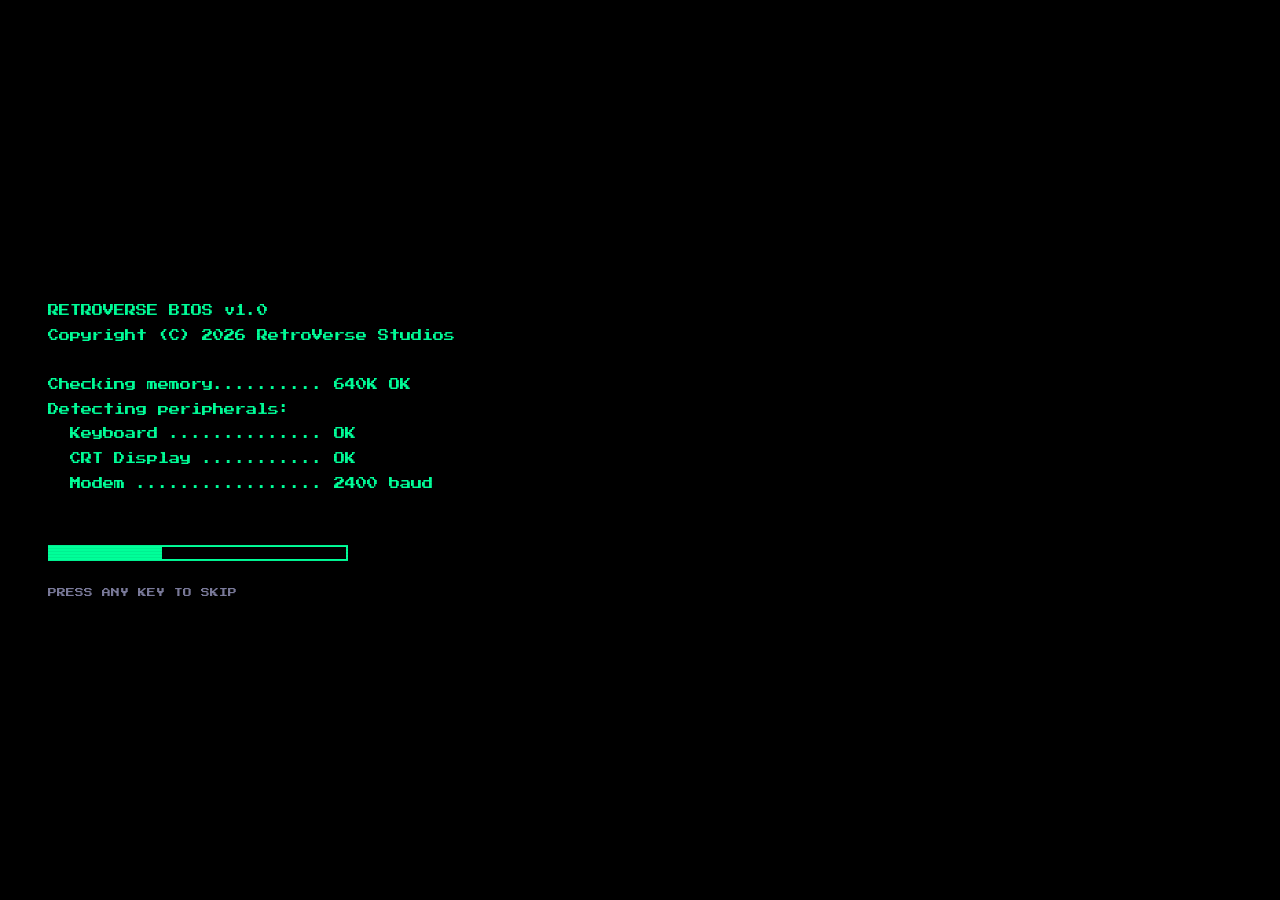
==== index.html @ 0a9d82b0 "Update game/tool links to product subdomains, add Virtual Lanes - Karaoke Stage, Visual Cataloguer, " ====
<!DOCTYPE html>
<html lang="en" data-mode="boot">
<head>
    <meta charset="UTF-8">
    <meta name="viewport" content="width=device-width, initial-scale=1.0">
    <title>RetroVerse Studios | Where Classic Pixels Meet Next-Gen Choices</title>
    <meta name="description" content="Independent game studio from Perth, Australia. Fusing retro-pixel aesthetics with cutting-edge decision mechanics.">
    <link rel="canonical" href="https://retroverse.studio/">
    <meta property="og:type" content="website">
    <meta property="og:url" content="https://retroverse.studio/">
    <meta property="og:title" content="RetroVerse Studios | Where Classic Pixels Meet Next-Gen Choices">
    <meta property="og:description" content="Independent game studio from Perth, Australia. Fusing retro-pixel aesthetics with cutting-edge decision mechanics.">
    <meta property="og:image" content="https://retroverse.studio/assets/images/retroversestudioslogo.png">
    <meta name="twitter:card" content="summary">
    <meta name="twitter:title" content="RetroVerse Studios | Where Classic Pixels Meet Next-Gen Choices">
    <meta name="twitter:description" content="Independent game studio from Perth, Australia. Fusing retro-pixel aesthetics with cutting-edge decision mechanics.">
    <link rel="icon" href="assets/images/retroversestudioslogo.png" type="image/png">
    <link href="https://fonts.googleapis.com/css2?family=Press+Start+2P&display=swap" rel="stylesheet">
    <!-- Base styles + mode-specific styles loaded by JS -->
    <link rel="stylesheet" href="assets/css/base.css">
    <link rel="stylesheet" id="mode-stylesheet">
    <noscript>
        <style>
            /* Without JS the page stays in boot mode — reveal the plain content instead */
            #boot-screen, .scanlines { display: none !important; }
            [data-mode="boot"] #site-header,
            [data-mode="boot"] main,
            [data-mode="boot"] #site-footer { display: block !important; }
            [data-mode="boot"] .section { padding: 48px 0; border-bottom: 2px solid var(--border); }
            [data-mode="boot"] #site-header { padding: 24px 0; border-bottom: 2px solid var(--accent); }
            [data-mode="boot"] .site-logo img { height: 40px; width: auto; vertical-align: middle; margin-right: 12px; }
            [data-mode="boot"] .nav-list li { display: inline-block; margin-right: 16px; }
            [data-mode="boot"] .nav-toggle { display: none; }
            [data-mode="boot"] .card, [data-mode="boot"] .newsletter-box { border: 2px solid var(--border); padding: 24px; margin: 24px 0; background: var(--surface); }
            [data-mode="boot"] .card-img, [data-mode="boot"] .about-img { display: none; }
            [data-mode="boot"] .tag { display: inline-block; border: 1px solid var(--muted); padding: 2px 8px; margin: 4px 4px 0 0; font-size: 0.6rem; color: var(--muted); }
            [data-mode="boot"] #site-footer { padding: 32px 0; color: var(--muted); }
        </style>
    </noscript>
</head>
<body>
    <!-- Scanlines overlay (all modes) -->
    <div class="scanlines" aria-hidden="true"></div>

    <!-- Boot screen (shown before mode loads) -->
    <div id="boot-screen" aria-live="polite">
        <pre id="boot-text"></pre>
        <div id="boot-progress"><div id="boot-fill"></div></div>
        <p id="boot-skip">PRESS ANY KEY TO SKIP</p>
    </div>

    <!-- Terminal/BBS output containers (exist alongside main, toggled by CSS) -->
    <div id="term-output" aria-live="polite"></div>
    <div id="bbs-output" aria-live="polite"></div>
    <div id="forum-output" aria-live="polite"></div>

    <!-- Canvas layers for terminal effects (hidden in other modes) -->
    <canvas id="matrix-canvas" aria-hidden="true"></canvas>
    <div id="hacker-feed" aria-hidden="true"><pre id="hacker-log"></pre></div>
    <div id="stats-panel" aria-hidden="true"><pre id="stats-log"></pre></div>

    <!-- Doom-style HUD (terminal mode) -->
    <div id="doom-hud" role="status" aria-label="Status bar">
        <div class="hud-cell"><span class="hud-label">GAMES</span><span class="hud-val" id="hud-games">4</span></div>
        <div class="hud-cell hud-wide"><span class="hud-label">EXPLORED</span><div class="hud-bar"><div class="hud-fill" id="hud-explored"></div></div></div>
        <div class="hud-cell hud-face"><pre id="hud-face-art"></pre></div>
        <div class="hud-cell hud-wide"><span class="hud-label">POWER</span><div class="hud-bar"><div class="hud-fill hud-fill--b" id="hud-power"></div></div></div>
        <div class="hud-cell"><span class="hud-label">XP</span><span class="hud-val" id="hud-xp">000</span></div>
    </div>

    <!-- ═══ SITE CONTENT (same HTML, styled differently per mode) ═══ -->

    <!-- Site header / nav -->
    <header id="site-header">
        <div class="wrap">
            <a href="#" class="site-logo">
                <img src="assets/images/retroversestudioslogo.png" alt="RetroVerse Studios">
                <span class="site-title">RetroVerse Studios</span>
            </a>
            <nav>
                <button class="nav-toggle" aria-label="Menu">&#9776;</button>
                <ul class="nav-list">
                    <li><a href="#games" data-section="games">Games</a></li>
                    <li><a href="#tools" data-section="tools">Tools</a></li>
                    <li><a href="#about" data-section="about">About</a></li>
                    <!-- Newsletter disabled until a mailing-list service is wired up
                    <li><a href="#newsletter" data-section="newsletter">Newsletter</a></li>
                    -->

                </ul>
            </nav>
        </div>
    </header>

    <!-- Main content -->
    <main>
        <!-- Hero -->
        <section id="hero" class="section" data-section="hero">
            <div class="wrap">
                <p class="hero-sub">Independent Game Studio &bull; Perth, Australia</p>
                <h1 class="glitch" data-text="RetroVerse Studios">RetroVerse Studios</h1>
                <p class="hero-tagline">Where Classic Pixels Meet Next-Gen Choices</p>
                <div class="hero-stats">
                    <div class="stat"><span class="stat-val">4</span><span class="stat-lbl">Games</span></div>
                    <div class="stat"><span class="stat-val">3</span><span class="stat-lbl">Platforms</span></div>
                    <div class="stat"><span class="stat-val">&infin;</span><span class="stat-lbl">Realities</span></div>
                </div>
                <a href="#games" class="cta" data-section="games">Discover Our Games</a>
            </div>
        </section>

        <!-- Games -->
        <section id="games" class="section" data-section="games">
            <div class="wrap">
                <div class="section-head">
                    <h2>Our Games</h2>
                    <p>Pixel-perfect, decision-driven games blending nostalgic aesthetics with modern mechanics.</p>
                </div>

                <div class="shelf">
                    <article class="card card--featured" data-game="swipeverse">
                        <div class="card-img" style="background-image:url('assets/images/games/game1.png')"></div>
                        <div class="card-body">
                            <span class="badge badge--green">Flagship Title</span>
                            <h3>SwipeVerse</h3>
                            <p>Shape the fate of entire realities with every swipe. A card-based survival strategy game powered by AI-generated narratives. Navigate cyberpunk dystopias, mystical kingdoms, and galactic empires &mdash; or create your own.</p>
                            <ul class="features">
                                <li>Swipe-based decisions</li>
                                <li>AI-generated storylines</li>
                                <li>Create your own realities</li>
                                <li>Works offline (PWA)</li>
                            </ul>
                            <div class="tags">
                                <span class="tag">Web</span>
                                <span class="tag">Android</span>
                                <span class="tag">Windows</span>
                                <span class="tag">macOS</span>
                            </div>
                            <a href="https://swipeverse.app" class="cta" target="_blank" rel="noopener">Play Now</a>
                        </div>
                    </article>

                    <div class="deco" data-deco="plant"></div>

                    <article class="card" data-game="stellas-evolution">
                        <div class="card-img" style="background-image:url('assets/images/games/game2.png')"></div>
                        <div class="card-body">
                            <span class="badge badge--green">Game 1 Out Now</span>
                            <h3>Stella's Evolution</h3>
                            <p>A four-game puzzle-platformer series for real Atari 2600 hardware. Inspired by Thomas Was Alone, guide geometric AI beings through increasingly complex realities &mdash; from a bare 4K cartridge to an ARM coprocessor. Chase the beam.</p>
                            <div class="tags">
                                <span class="tag">Atari 2600</span>
                                <span class="tag">Emulator</span>
                            </div>
                            <a href="https://stellasevolution.retroverse.studio" class="cta" target="_blank" rel="noopener">Get Game 1</a>
                        </div>
                    </article>

                    <div class="deco" data-deco="joystick"></div>

                    <article class="card" data-game="glomph-maze">
                        <div class="card-img card-img--glomph"></div>
                        <div class="card-body">
                            <span class="badge badge--red">Terminal Classic</span>
                            <h3>Glomph Maze</h3>
                            <p>A text-based Pac-Man clone for the terminal. Navigate mazes, collect dots, and avoid ghosts in pure curses-rendered glory. Revived from a 1998 classic with community-contributed maze layouts and cross-platform support.</p>
                            <ul class="features features--inline">
                                <li>Ghost AI</li>
                                <li>Custom mazes</li>
                                <li>Terminal-native</li>
                            </ul>
                            <div class="tags">
                                <span class="tag">Linux</span>
                                <span class="tag">macOS</span>
                                <span class="tag">Windows</span>
                            </div>
                            <a href="https://github.com/retroverse-studios/glomph-maze" class="cta cta--secondary" target="_blank" rel="noopener">View on GitHub</a>
                        </div>
                    </article>

                    <div class="deco" data-deco="trophy"></div>

                    <article class="card" data-game="incident-zero">
                        <div class="card-img card-img--incident"></div>
                        <div class="card-body">
                            <span class="badge badge--yellow">Tabletop + Digital</span>
                            <h3>Incident Zero</h3>
                            <p>A cooperative cybersecurity strategy game. One player attacks, the rest defend. Navigate real-world threat scenarios powered by the MITRE ATT&amp;CK framework &mdash; as a printable tabletop game or online with AI-generated attack chains.</p>
                            <ul class="features features--inline">
                                <li>2&ndash;7 players</li>
                                <li>AI threat scenarios</li>
                                <li>6 modules</li>
                                <li>171 cards</li>
                            </ul>
                            <div class="tags">
                                <span class="tag">Multiplayer</span>
                                <span class="tag">Tabletop</span>
                                <span class="tag">Web</span>
                            </div>
                            <a href="https://incidentzero.retroverse.studio" class="cta" target="_blank" rel="noopener">Visit Site</a>
                        </div>
                    </article>

                    <div class="deco" data-deco="heart"></div>

                    <div class="shelf-title">
                        <h2>Our Games</h2>
                        <p>Pixel-perfect, decision-driven</p>
                    </div>
                </div>
            </div>
        </section>

        <!-- Tools -->
        <section id="tools" class="section" data-section="tools">
            <div class="wrap">
                <div class="section-head">
                    <h2>Tools &amp; Apps</h2>
                    <p>Creative tools built with the same retro-meets-modern philosophy.</p>
                </div>
                <div class="card-grid">
                    <article class="card" data-tool="karaoke-stage">
                        <div class="card-body">
                            <h3>Karaoke Stage</h3>
                            <p>A themed karaoke player supporting CDG+MP3 and LRC formats. Organise songs by occasion, create custom categories, and bulk-import entire collections. Runs in your browser &mdash; no server required.</p>
                            <div class="tags">
                                <span class="tag">Electron</span>
                                <span class="tag">React</span>
                                <span class="tag">TypeScript</span>
                            </div>
                            <a href="https://karaokestage.retroverse.studio" class="cta" target="_blank" rel="noopener">Launch App</a>
                        </div>
                    </article>
                    <article class="card" data-tool="visual-cataloguer">
                        <div class="card-body">
                            <h3>Visual Cataloguer</h3>
                            <p>Batch-catalogue physical collections using QR-code dividers and AI-powered identification. Photograph your retro games, books, or vinyl &mdash; get a searchable inventory database in minutes.</p>
                            <div class="tags">
                                <span class="tag">Python</span>
                                <span class="tag">Docker</span>
                                <span class="tag">AI</span>
                            </div>
                            <a href="https://visualcataloguer.retroverse.studio" class="cta" target="_blank" rel="noopener">Visit Site</a>
                        </div>
                    </article>
                    <article class="card" data-tool="virtual-lanes">
                        <div class="card-body">
                            <h3>Virtual Lanes</h3>
                            <p>A phone-first bowling companion. Bowl your real frames against simulated rivals, journal every shot, and track the stats that matter &mdash; all local, all offline, no accounts.</p>
                            <div class="tags">
                                <span class="tag">PWA</span>
                                <span class="tag">Offline</span>
                                <span class="tag">Mobile</span>
                            </div>
                            <a href="https://virtuallanes.retroverse.studio" class="cta" target="_blank" rel="noopener">Visit Site</a>
                        </div>
                    </article>
                </div>
            </div>
        </section>

        <!-- About -->
        <section id="about" class="section" data-section="about">
            <div class="wrap">
                <div class="about-layout">
                    <div class="card-img about-img" style="background-image:url('assets/images/about/about-bg.png')"></div>
                    <div class="about-text">
                        <h2>About the Studio</h2>
                        <p>RetroVerse Studios is an independent game studio based in Perth, Australia. We fuse retro-pixel aesthetics with cutting-edge decision algorithms &mdash; reigniting the charm of classic games while innovating with AI-driven mechanics.</p>
                        <p>Our games appeal to retro enthusiasts and strategy gamers alike. Every title we build explores the tension between nostalgia and possibility &mdash; what happens when you give 8-bit worlds modern intelligence?</p>
                        <div class="values">
                            <div class="value">
                                <h4>Retro</h4>
                                <p>Pixel art, CRT aesthetics, and hardware-era design constraints as creative fuel.</p>
                            </div>
                            <div class="value">
                                <h4>Verse</h4>
                                <p>Multiple realities, branching narratives, and player-created worlds.</p>
                            </div>
                        </div>
                    </div>
                </div>
            </div>
        </section>

        <!-- Newsletter: disabled until a mailing-list service is wired up.
             To re-enable: uncomment this section and the nav link above, set
             NEWSLETTER_ENABLED = true in assets/js/app.js, and point the form
             at a real endpoint (e.g. Buttondown/Formspree/Worker+Resend).
        <section id="newsletter" class="section" data-section="newsletter">
            <div class="wrap">
                <div class="newsletter-box">
                    <h2>Stay Updated</h2>
                    <p>Dev updates, pixel art reveals, and early-access opportunities. No spam &mdash; just signal.</p>
                    <form class="newsletter-form" id="newsletter-form">
                        <input type="email" name="email" placeholder="your@email.com" required>
                        <button type="submit">Subscribe</button>
                    </form>
                </div>
            </div>
        </section>
        -->
    </main>

    <!-- Footer -->
    <footer id="site-footer">
        <div class="wrap">
            <img src="assets/images/retroversestudioslogo.png" alt="RetroVerse Studios" class="footer-logo" height="36">
            <ul class="footer-nav">
                <li><a href="#games">Games</a></li>
                <li><a href="#tools">Tools</a></li>
                <li><a href="#about">About</a></li>
                <li><a href="https://github.com/retroverse-studios" target="_blank" rel="noopener">GitHub</a></li>
            </ul>
            <p class="copyright">&copy; 2026 RetroVerse Studios. All rights reserved. Perth, Australia.</p>
        </div>
    </footer>

    <!-- Terminal input (only visible in terminal mode) -->
    <div id="term-input-bar">
        <span class="term-prompt">visitor@retroverse:~$</span>
        <input type="text" id="term-input" autocomplete="off" spellcheck="false" aria-label="Terminal input">
    </div>

    <!-- BBS input (only visible in BBS mode) -->
    <div id="bbs-input-bar">
        <span class="bbs-prompt">Selection: </span>
        <input type="text" id="bbs-input" autocomplete="off" spellcheck="false" aria-label="BBS menu input">
    </div>

    <!-- Side-scroll controls (retro mode) -->
    <div id="scroll-controls">
        <button id="scroll-left" class="scroll-arrow" aria-label="Previous section">&#9664;</button>
        <div id="scroll-dots"></div>
        <button id="scroll-auto" class="scroll-auto-btn" aria-label="Auto scroll">AUTO</button>
        <button id="scroll-right" class="scroll-arrow" aria-label="Next section">&#9654;</button>
    </div>

    <!-- Level indicator (retro mode) -->
    <div id="level-bar">
        <span id="level-label">WORLD 1-1</span>
        <span id="level-name">START</span>
    </div>

    <!-- Mode switcher + reboot -->
    <div id="mode-switcher" role="navigation" aria-label="Display mode">
        <button class="mode-btn" data-mode="terminal" title="Terminal">&gt;_</button>
        <button class="mode-btn" data-mode="bbs" title="BBS">BBS</button>
        <button class="mode-btn" data-mode="retro" title="8-Bit">8bit</button>
        <button class="mode-btn" data-mode="forum" title="Forum">FRM</button>
        <button class="mode-btn mode-btn--reboot" id="reboot-btn" title="Reboot (randomise mode)">&#9211;</button>
    </div>

    <script src="assets/js/app.js"></script>
</body>
</html>
---- assets/css/base.css ----
/* ═══════════════════════════════════════
   BASE — Shared across all modes
   Variables, resets, scanlines, boot, mode switcher
   ═══════════════════════════════════════ */

:root {
    --bg: #0c0c14;
    --surface: #12121e;
    --elevated: #1a1a2e;
    --border: #2a2a44;
    --text: #e0e0e8;
    --muted: #7a7a9a;
    --accent: #00ff99;
    --primary: #8a2be2;
    --secondary: #3498db;
    --danger: #ff3333;
    --warn: #ffc107;
    --font: 'Press Start 2P', monospace;
}

*, *::before, *::after { box-sizing: border-box; margin: 0; padding: 0; }

html { scroll-behavior: smooth; }

body {
    font-family: var(--font);
    font-size: 12px;
    line-height: 1.8;
    background: var(--bg);
    color: var(--text);
    overflow-x: hidden;
}

a { color: var(--accent); text-decoration: none; }
a:hover { color: #33ffbb; }

h1, h2, h3, h4 {
    font-family: var(--font);
    text-transform: uppercase;
    line-height: 1.5;
}

ul { list-style: none; }
img { max-width: 100%; height: auto; }

.wrap {
    max-width: 1080px;
    margin: 0 auto;
    padding: 0 24px;
}

/* ═══════════════════════════════════════
   SCANLINES (always on)
   ═══════════════════════════════════════ */

.scanlines {
    position: fixed;
    inset: 0;
    background: repeating-linear-gradient(
        0deg,
        rgba(0,0,0,0.06) 0px,
        rgba(0,0,0,0.06) 1px,
        transparent 1px,
        transparent 3px
    );
    pointer-events: none;
    z-index: 10000;
}

/* ═══════════════════════════════════════
   BOOT SCREEN
   ═══════════════════════════════════════ */

#boot-screen {
    position: fixed;
    inset: 0;
    z-index: 9999;
    background: #000;
    display: flex;
    flex-direction: column;
    justify-content: center;
    padding: 48px;
    transition: opacity 0.5s;
}

#boot-screen.done {
    opacity: 0;
    pointer-events: none;
}

#boot-text {
    font-family: var(--font);
    font-size: 0.7rem;
    color: var(--accent);
    line-height: 2.2;
    white-space: pre-wrap;
    max-width: 700px;
}

#boot-progress {
    margin-top: 24px;
    width: 300px;
    height: 16px;
    border: 2px solid var(--accent);
    background: transparent;
}

#boot-fill {
    height: 100%;
    width: 0%;
    background: var(--accent);
    transition: width 0.15s;
}

#boot-skip {
    margin-top: 24px;
    font-family: var(--font);
    font-size: 0.55rem;
    color: var(--muted);
    animation: blink 1.2s step-end infinite;
}

/* ═══════════════════════════════════════
   MODE SWITCHER (floating pill)
   ═══════════════════════════════════════ */

#mode-switcher {
    position: fixed;
    bottom: 16px;
    right: 16px;
    z-index: 9998;
    display: flex;
    gap: 4px;
    background: rgba(12,12,20,0.9);
    border: 2px solid var(--border);
    padding: 4px;
    opacity: 0;
    transition: opacity 0.5s;
}

#mode-switcher.visible {
    opacity: 1;
}

.mode-btn {
    font-family: var(--font);
    font-size: 0.5rem;
    padding: 6px 10px;
    background: transparent;
    color: var(--muted);
    border: 2px solid transparent;
    cursor: pointer;
    transition: all 0.2s;
}

.mode-btn:hover {
    color: var(--accent);
    border-color: var(--accent);
}

.mode-btn.active {
    color: var(--bg);
    background: var(--accent);
    border-color: var(--accent);
}

.mode-btn--reboot {
    color: var(--danger) !important;
    border-left: 2px solid var(--border);
    margin-left: 2px;
    padding-left: 12px !important;
}

.mode-btn--reboot:hover {
    color: #fff !important;
    background: var(--danger);
    border-color: var(--danger);
}

/* ═══════════════════════════════════════
   GLITCH EFFECT (shared)
   ═══════════════════════════════════════ */

.glitch { position: relative; }

.glitch:hover::before,
.glitch:hover::after {
    content: attr(data-text);
    position: absolute;
    top: 0; left: 0; right: 0;
    overflow: hidden;
}

.glitch:hover::before {
    color: var(--primary);
    animation: g1 0.3s linear infinite;
    clip-path: inset(0 0 65% 0);
}

.glitch:hover::after {
    color: var(--secondary);
    animation: g2 0.3s linear infinite;
    clip-path: inset(65% 0 0 0);
}

@keyframes g1 {
    0%{transform:translateX(0)}20%{transform:translateX(-3px)}40%{transform:translateX(3px)}
    60%{transform:translateX(-1px)}80%{transform:translateX(2px)}100%{transform:translateX(0)}
}
@keyframes g2 {
    0%{transform:translateX(0)}20%{transform:translateX(3px)}40%{transform:translateX(-2px)}
    60%{transform:translateX(1px)}80%{transform:translateX(-3px)}100%{transform:translateX(0)}
}

/* ═══════════════════════════════════════
   PLACEHOLDER ANIMATIONS (shared)
   ═══════════════════════════════════════ */

.card-img--glomph {
    background: var(--bg) !important;
    position: relative;
}

.card-img--glomph::after {
    content: 'O . . . · · · <';
    font-family: var(--font);
    font-size: 1rem;
    letter-spacing: 4px;
    color: var(--accent);
    text-shadow: 0 0 20px rgba(0,255,153,0.4);
    animation: pulse 3s linear infinite;
    position: absolute;
    inset: 0;
    display: flex;
    align-items: center;
    justify-content: center;
}

.card-img--incident {
    background: var(--bg) !important;
    position: relative;
}

.card-img--incident::after {
    content: '> BREACH DETECTED_';
    font-family: var(--font);
    font-size: 0.7rem;
    color: var(--danger);
    text-shadow: 0 0 20px rgba(255,51,51,0.6);
    animation: blink 1.2s step-end infinite;
    position: absolute;
    inset: 0;
    display: flex;
    align-items: center;
    justify-content: center;
}

@keyframes pulse { 0%,100%{opacity:.7} 50%{opacity:1} }
@keyframes blink { 0%,100%{opacity:1} 50%{opacity:.3} }

/* ═══════════════════════════════════════
   HIDDEN BY DEFAULT
   Terminal/BBS chrome hidden until mode activates
   ═══════════════════════════════════════ */

#matrix-canvas,
#hacker-feed,
#stats-panel,
#doom-hud,
#term-input-bar,
#bbs-input-bar,
#term-output,
#bbs-output,
#forum-output,
#scroll-controls,
#level-bar {
    display: none;
}

/* ═══════════════════════════════════════
   REDUCED MOTION
   ═══════════════════════════════════════ */

@media (prefers-reduced-motion: reduce) {
    *, *::before, *::after {
        animation-duration: 0.01ms !important;
        animation-iteration-count: 1 !important;
        transition-duration: 0.01ms !important;
    }
    html { scroll-behavior: auto; }
    .scanlines { display: none; }
}

/* All content hidden during boot */
[data-mode="boot"] #site-header,
[data-mode="boot"] main,
[data-mode="boot"] #site-footer,
[data-mode="boot"] #mode-switcher,
[data-mode="boot"] #term-input-bar,
[data-mode="boot"] #bbs-input-bar,
[data-mode="boot"] #doom-hud,
[data-mode="boot"] #matrix-canvas,
[data-mode="boot"] #hacker-feed,
[data-mode="boot"] #stats-panel,
[data-mode="boot"] #term-output,
[data-mode="boot"] #bbs-output,
[data-mode="boot"] #forum-output,
[data-mode="boot"] #scroll-controls,
[data-mode="boot"] #level-bar {
    display: none;
}
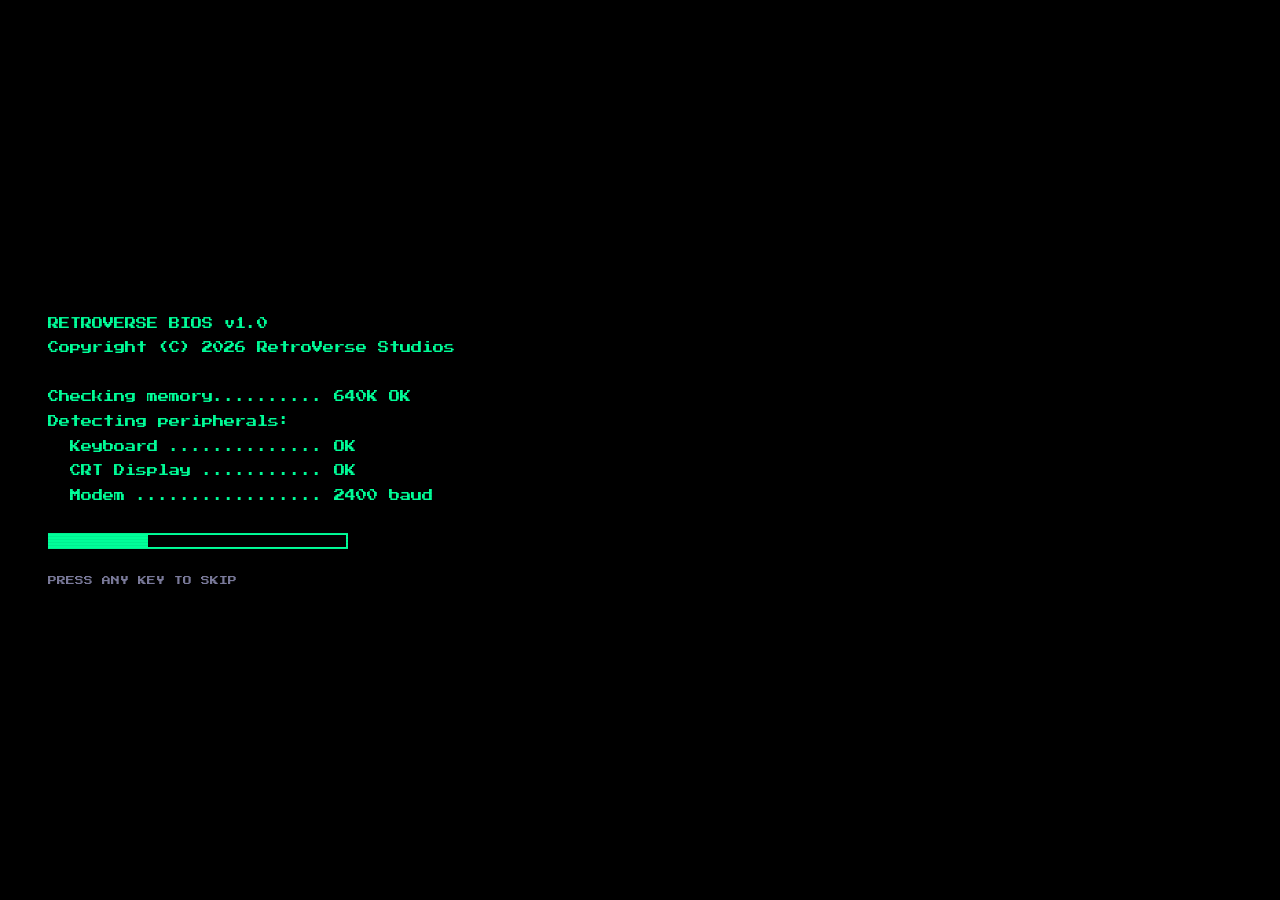
==== commit b2129f90: "Add NUMERON to Tools & Apps across all modes - Retro mode: new card in the Tools section - Terminal/" ====
--- a/index.html
+++ b/index.html
@@ -255,6 +255,18 @@
                             <a href="https://virtuallanes.retroverse.studio" class="cta" target="_blank" rel="noopener">Visit Site</a>
                         </div>
                     </article>
+                    <article class="card" data-tool="numeron">
+                        <div class="card-body">
+                            <h3>NUMERON</h3>
+                            <p>A numerology exploration tool in a phosphor-CRT terminal aesthetic. Five traditions calculated side by side &mdash; disagreements included &mdash; with the Barnum effect explained by name. The maths is real; the meaning is yours.</p>
+                            <div class="tags">
+                                <span class="tag">Web</span>
+                                <span class="tag">Desktop</span>
+                                <span class="tag">Retro-Terminal</span>
+                            </div>
+                            <a href="https://numeron.retroverse.studio" class="cta" target="_blank" rel="noopener">Visit Site</a>
+                        </div>
+                    </article>
                 </div>
             </div>
         </section>
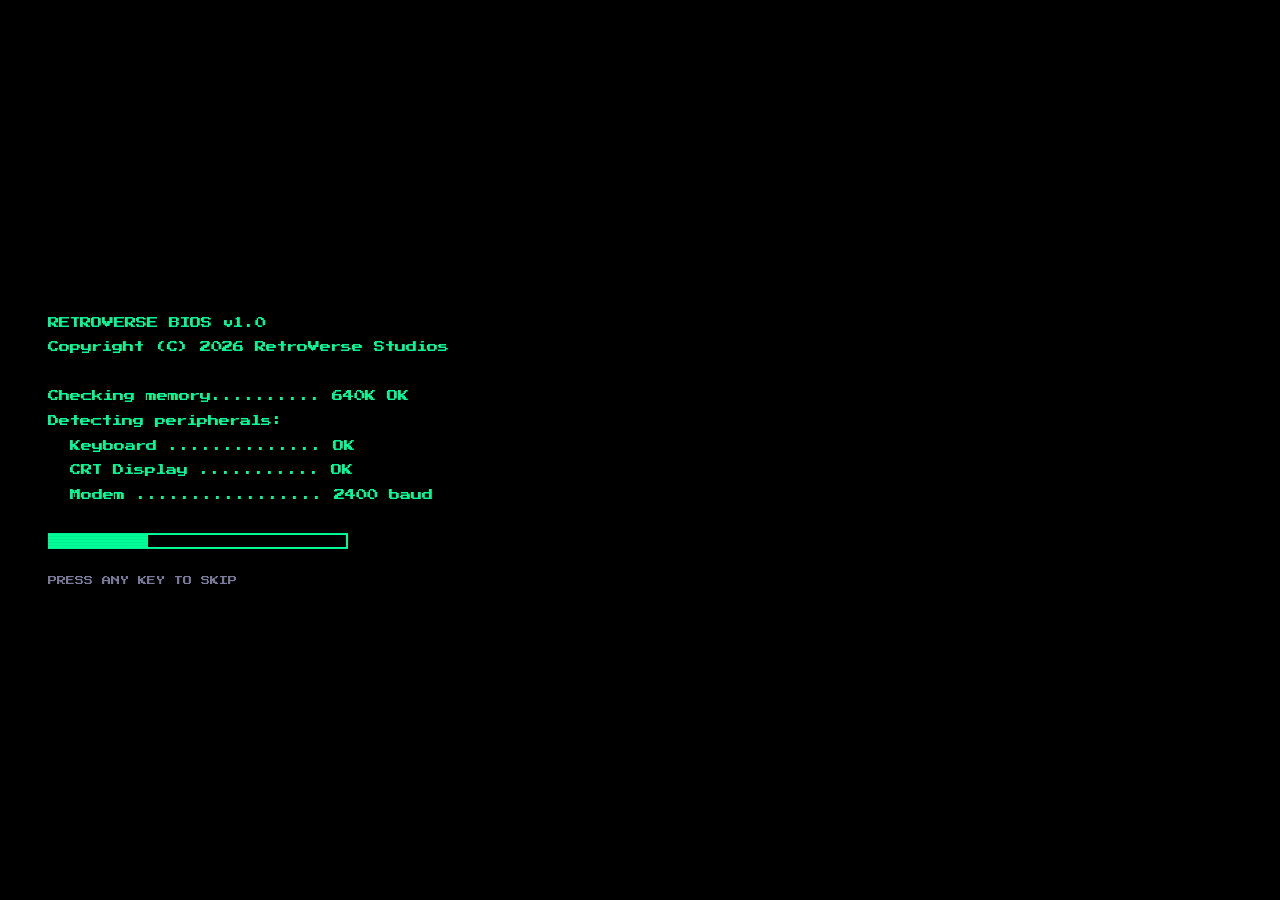
==== commit d23546e6: "Site audit fixes: truthful copy, daily full boot, image diet, a11y - Correct product claims in HTML " ====
--- a/index.html
+++ b/index.html
@@ -15,7 +15,12 @@
     <meta name="twitter:title" content="RetroVerse Studios | Where Classic Pixels Meet Next-Gen Choices">
     <meta name="twitter:description" content="Independent game studio from Perth, Australia. Fusing retro-pixel aesthetics with cutting-edge decision mechanics.">
     <link rel="icon" href="assets/images/retroversestudioslogo.png" type="image/png">
-    <link href="https://fonts.googleapis.com/css2?family=Press+Start+2P&display=swap" rel="stylesheet">
+    <!-- Press Start 2P is self-hosted (see @font-face in base.css): no third-party requests -->
+    <meta http-equiv="Content-Security-Policy" content="default-src 'self'; script-src 'self'; style-src 'self' 'unsafe-inline'; img-src 'self' data:; font-src 'self'; connect-src 'self'">
+    <link rel="preload" as="style" href="assets/css/terminal.css">
+    <link rel="preload" as="style" href="assets/css/bbs.css">
+    <link rel="preload" as="style" href="assets/css/retro.css">
+    <link rel="preload" as="style" href="assets/css/forum.css">
     <!-- Base styles + mode-specific styles loaded by JS -->
     <link rel="stylesheet" href="assets/css/base.css">
     <link rel="stylesheet" id="mode-stylesheet">
@@ -43,16 +48,18 @@
     <div class="scanlines" aria-hidden="true"></div>
 
     <!-- Boot screen (shown before mode loads) -->
-    <div id="boot-screen" aria-live="polite">
+    <div id="boot-screen" aria-hidden="true">
         <pre id="boot-text"></pre>
         <div id="boot-progress"><div id="boot-fill"></div></div>
         <p id="boot-skip">PRESS ANY KEY TO SKIP</p>
     </div>
 
+    <p class="sr-only" role="status">Loading RetroVerse Studios. This site randomly loads one of four display modes; use the mode switcher at the bottom right to change it.</p>
+
     <!-- Terminal/BBS output containers (exist alongside main, toggled by CSS) -->
     <div id="term-output" aria-live="polite"></div>
     <div id="bbs-output" aria-live="polite"></div>
-    <div id="forum-output" aria-live="polite"></div>
+    <div id="forum-output"></div>
 
     <!-- Canvas layers for terminal effects (hidden in other modes) -->
     <canvas id="matrix-canvas" aria-hidden="true"></canvas>
@@ -74,7 +81,7 @@
     <header id="site-header">
         <div class="wrap">
             <a href="#" class="site-logo">
-                <img src="assets/images/retroversestudioslogo.png" alt="RetroVerse Studios">
+                <img src="assets/images/retroversestudioslogo.png" alt="RetroVerse Studios" width="36" height="36">
                 <span class="site-title">RetroVerse Studios</span>
             </a>
             <nav>
@@ -101,7 +108,7 @@
                 <h1 class="glitch" data-text="RetroVerse Studios">RetroVerse Studios</h1>
                 <p class="hero-tagline">Where Classic Pixels Meet Next-Gen Choices</p>
                 <div class="hero-stats">
-                    <div class="stat"><span class="stat-val">4</span><span class="stat-lbl">Games</span></div>
+                    <div class="stat"><span class="stat-val" id="stat-games">4</span><span class="stat-lbl">Games</span></div>
                     <div class="stat"><span class="stat-val">3</span><span class="stat-lbl">Platforms</span></div>
                     <div class="stat"><span class="stat-val">&infin;</span><span class="stat-lbl">Realities</span></div>
                 </div>
@@ -119,7 +126,7 @@
 
                 <div class="shelf">
                     <article class="card card--featured" data-game="swipeverse">
-                        <div class="card-img" style="background-image:url('assets/images/games/game1.png')"></div>
+                        <div class="card-img" style="background-image:url('assets/images/games/game1.webp')"></div>
                         <div class="card-body">
                             <span class="badge badge--green">Flagship Title</span>
                             <h3>SwipeVerse</h3>
@@ -132,9 +139,8 @@
                             </ul>
                             <div class="tags">
                                 <span class="tag">Web</span>
-                                <span class="tag">Android</span>
-                                <span class="tag">Windows</span>
-                                <span class="tag">macOS</span>
+                                <span class="tag">PWA</span>
+                                <span class="tag">Offline</span>
                             </div>
                             <a href="https://swipeverse.app" class="cta" target="_blank" rel="noopener">Play Now</a>
                         </div>
@@ -143,7 +149,7 @@
                     <div class="deco" data-deco="plant"></div>
 
                     <article class="card" data-game="stellas-evolution">
-                        <div class="card-img" style="background-image:url('assets/images/games/game2.png')"></div>
+                        <div class="card-img" style="background-image:url('assets/images/games/game2.webp')"></div>
                         <div class="card-body">
                             <span class="badge badge--green">Game 1 Out Now</span>
                             <h3>Stella's Evolution</h3>
@@ -185,16 +191,16 @@
                         <div class="card-body">
                             <span class="badge badge--yellow">Tabletop + Digital</span>
                             <h3>Incident Zero</h3>
-                            <p>A cooperative cybersecurity strategy game. One player attacks, the rest defend. Navigate real-world threat scenarios powered by the MITRE ATT&amp;CK framework &mdash; as a printable tabletop game or online with AI-generated attack chains.</p>
+                            <p>A cooperative cybersecurity strategy game. One player attacks, the rest defend. Navigate real-world threat scenarios powered by the MITRE ATT&amp;CK framework &mdash; a free print-and-play tabletop game with full rules and print packs online.</p>
                             <ul class="features features--inline">
                                 <li>2&ndash;7 players</li>
-                                <li>AI threat scenarios</li>
+                                <li>MITRE ATT&amp;CK scenarios</li>
                                 <li>6 modules</li>
                                 <li>171 cards</li>
                             </ul>
                             <div class="tags">
-                                <span class="tag">Multiplayer</span>
-                                <span class="tag">Tabletop</span>
+                                <span class="tag">Co-op Tabletop</span>
+                                <span class="tag">Print &amp; Play</span>
                                 <span class="tag">Web</span>
                             </div>
                             <a href="https://incidentzero.retroverse.studio" class="cta" target="_blank" rel="noopener">Visit Site</a>
@@ -224,7 +230,7 @@
                             <h3>Karaoke Stage</h3>
                             <p>A themed karaoke player supporting CDG+MP3 and LRC formats. Organise songs by occasion, create custom categories, and bulk-import entire collections. Runs in your browser &mdash; no server required.</p>
                             <div class="tags">
-                                <span class="tag">Electron</span>
+                                <span class="tag">Tauri</span>
                                 <span class="tag">React</span>
                                 <span class="tag">TypeScript</span>
                             </div>
@@ -267,6 +273,18 @@
                             <a href="https://numeron.retroverse.studio" class="cta" target="_blank" rel="noopener">Visit Site</a>
                         </div>
                     </article>
+                    <article class="card" data-tool="astron">
+                        <div class="card-body">
+                            <h3>ASTRON</h3>
+                            <p>The clockwork of the heavens, charted. An astrology chart engine running the real Swiss Ephemeris in your browser &mdash; natal charts, transits, synastry, Western tropical and Vedic sidereal side by side. The maths is real; the meaning belongs to the tradition, not to fate.</p>
+                            <div class="tags">
+                                <span class="tag">Web</span>
+                                <span class="tag">Desktop</span>
+                                <span class="tag">CLI</span>
+                            </div>
+                            <a href="https://astron.retroverse.studio" class="cta" target="_blank" rel="noopener">Visit Site</a>
+                        </div>
+                    </article>
                 </div>
             </div>
         </section>
@@ -275,7 +293,7 @@
         <section id="about" class="section" data-section="about">
             <div class="wrap">
                 <div class="about-layout">
-                    <div class="card-img about-img" style="background-image:url('assets/images/about/about-bg.png')"></div>
+                    <div class="card-img about-img" style="background-image:url('assets/images/about/about-bg.webp')"></div>
                     <div class="about-text">
                         <h2>About the Studio</h2>
                         <p>RetroVerse Studios is an independent game studio based in Perth, Australia. We fuse retro-pixel aesthetics with cutting-edge decision algorithms &mdash; reigniting the charm of classic games while innovating with AI-driven mechanics.</p>
@@ -356,11 +374,11 @@
 
     <!-- Mode switcher + reboot -->
     <div id="mode-switcher" role="navigation" aria-label="Display mode">
-        <button class="mode-btn" data-mode="terminal" title="Terminal">&gt;_</button>
-        <button class="mode-btn" data-mode="bbs" title="BBS">BBS</button>
-        <button class="mode-btn" data-mode="retro" title="8-Bit">8bit</button>
-        <button class="mode-btn" data-mode="forum" title="Forum">FRM</button>
-        <button class="mode-btn mode-btn--reboot" id="reboot-btn" title="Reboot (randomise mode)">&#9211;</button>
+        <button class="mode-btn" data-mode="terminal" title="Terminal" aria-label="Terminal mode">&gt;_</button>
+        <button class="mode-btn" data-mode="bbs" title="BBS" aria-label="BBS mode">BBS</button>
+        <button class="mode-btn" data-mode="retro" title="8-Bit" aria-label="8-bit mode">8bit</button>
+        <button class="mode-btn" data-mode="forum" title="Forum" aria-label="Forum mode">FRM</button>
+        <button class="mode-btn mode-btn--reboot" id="reboot-btn" title="Reboot (randomise mode, full boot sequence)" aria-label="Reboot into a random mode">&#9211;</button>
     </div>
 
     <script src="assets/js/app.js"></script>
--- a/assets/css/terminal.css
+++ b/assets/css/terminal.css
@@ -0,0 +1,284 @@
+/* ═══════════════════════════════════════
+   TERMINAL MODE
+   Hacker 4-pane layout + Doom HUD
+   Same HTML, completely different presentation
+   ═══════════════════════════════════════ */
+
+/* Hide standard web chrome in terminal mode */
+#site-header { display: none; }
+#site-footer { display: none; }
+main { display: none; }
+
+/* Show terminal output container */
+#term-output {
+    display: block;
+    position: fixed;
+    top: 100px;
+    left: 220px;
+    right: 0;
+    bottom: 80px;
+    overflow-y: auto;
+    padding: 16px 24px;
+    background: rgba(0,0,0,0.6);
+    z-index: 5;
+}
+
+/* ═══ TERMINAL PANELS ═══ */
+
+#matrix-canvas {
+    display: block;
+    position: fixed;
+    top: 0;
+    left: 0;
+    width: 220px;
+    height: calc(50vh - 24px);
+    z-index: 10;
+    border-right: 2px solid var(--border);
+    border-bottom: 2px solid var(--border);
+    background: #000;
+}
+
+#stats-panel {
+    display: block;
+    position: fixed;
+    top: calc(50vh - 24px);
+    left: 0;
+    width: 220px;
+    height: calc(50vh - 24px);
+    z-index: 10;
+    border-right: 2px solid var(--border);
+    background: #000;
+    overflow: hidden;
+    padding: 12px;
+}
+
+#stats-log {
+    font-family: var(--font);
+    font-size: 0.45rem;
+    color: var(--accent);
+    line-height: 2;
+    white-space: pre;
+}
+
+#hacker-feed {
+    display: block;
+    position: fixed;
+    top: 0;
+    left: 220px;
+    right: 0;
+    height: 100px;
+    z-index: 10;
+    border-bottom: 2px solid var(--border);
+    background: rgba(0,0,0,0.85);
+    overflow: hidden;
+    padding: 8px 16px;
+}
+
+#hacker-log {
+    font-family: var(--font);
+    font-size: 0.4rem;
+    color: var(--secondary);
+    line-height: 2;
+    white-space: pre-wrap;
+    opacity: 0.7;
+}
+
+/* ═══ TERMINAL OUTPUT (main pane) ═══ */
+
+/* ═══ TERMINAL INPUT BAR ═══ */
+
+#term-input-bar {
+    display: flex;
+    align-items: center;
+    position: fixed;
+    left: 220px;
+    right: 0;
+    bottom: 48px;
+    height: 32px;
+    z-index: 100;
+    background: #000;
+    border-top: 2px solid var(--border);
+    padding: 0 16px;
+    gap: 8px;
+}
+
+.term-prompt {
+    font-family: var(--font);
+    font-size: 0.5rem;
+    color: var(--accent);
+    white-space: nowrap;
+}
+
+#term-input {
+    flex: 1;
+    font-family: var(--font);
+    font-size: 0.55rem;
+    background: transparent;
+    border: none;
+    color: var(--text);
+    outline: none;
+    caret-color: var(--accent);
+}
+
+/* ═══ DOOM HUD ═══ */
+
+#doom-hud {
+    display: flex;
+    align-items: center;
+    justify-content: center;
+    position: fixed;
+    left: 0;
+    right: 0;
+    bottom: 0;
+    height: 48px;
+    z-index: 200;
+    background: #1a0a0a;
+    border-top: 3px solid #4a2020;
+    box-shadow: inset 0 2px 8px rgba(0,0,0,0.5);
+}
+
+.hud-cell {
+    text-align: center;
+    padding: 4px 16px;
+    border-right: 2px solid #4a2020;
+    min-width: 80px;
+}
+
+.hud-cell:last-child { border-right: none; }
+
+.hud-label {
+    font-family: var(--font);
+    font-size: 0.35rem;
+    color: #aa6666;
+    letter-spacing: 2px;
+    text-transform: uppercase;
+    display: block;
+}
+
+.hud-val {
+    font-family: var(--font);
+    font-size: 0.7rem;
+    color: var(--danger);
+    text-shadow: 0 0 10px rgba(255,51,51,0.5);
+    display: block;
+}
+
+.hud-wide { min-width: 140px; }
+
+.hud-bar {
+    width: 100%;
+    height: 8px;
+    background: #2a0a0a;
+    border: 1px solid #4a2020;
+    margin-top: 4px;
+}
+
+.hud-fill {
+    height: 100%;
+    width: 20%;
+    background: var(--accent);
+    transition: width 0.5s;
+}
+
+.hud-fill--b {
+    background: var(--secondary);
+    width: 80%;
+}
+
+.hud-face {
+    min-width: 60px;
+    border-right: 2px solid #4a2020;
+}
+
+#hud-face-art {
+    font-family: var(--font);
+    font-size: 0.7rem;
+    color: var(--warn);
+    line-height: 1;
+}
+
+/* ═══ TERMINAL OUTPUT STYLING ═══ */
+/* Used by JS when rendering content into the terminal */
+
+.term-line {
+    font-family: var(--font);
+    font-size: 0.55rem;
+    line-height: 2;
+    color: var(--text);
+    white-space: pre-wrap;
+    word-break: break-word;
+}
+
+.term-line--accent { color: var(--accent); }
+.term-line--primary { color: var(--primary); }
+.term-line--secondary { color: var(--secondary); }
+.term-line--muted { color: var(--muted); }
+.term-line--danger { color: var(--danger); }
+.term-line--warn { color: var(--warn); }
+.term-line--system {
+    color: var(--muted);
+    font-style: italic;
+    opacity: 0.6;
+}
+
+.term-block {
+    margin: 8px 0;
+    padding: 8px 12px;
+    border-left: 3px solid var(--accent);
+    background: rgba(0,255,153,0.03);
+}
+
+.term-table {
+    font-family: var(--font);
+    font-size: 0.5rem;
+    border-collapse: collapse;
+    margin: 8px 0;
+}
+
+.term-table td, .term-table th {
+    padding: 4px 12px;
+    border: 1px solid var(--border);
+    text-align: left;
+    color: var(--text);
+}
+
+.term-table th {
+    color: var(--accent);
+    border-bottom: 2px solid var(--accent);
+}
+
+/* ═══ RESPONSIVE ═══ */
+
+@media (max-width: 768px) {
+    #matrix-canvas,
+    #stats-panel {
+        display: none !important;
+    }
+
+    #hacker-feed {
+        left: 0;
+        height: 60px;
+    }
+
+    #term-output {
+        left: 0;
+        top: 60px;
+    }
+
+    #term-input-bar {
+        left: 0;
+    }
+}
+
+/* ═══ SIDEBAR TOGGLE ═══ */
+
+body.panels-hidden #matrix-canvas,
+body.panels-hidden #stats-panel {
+    display: none;
+}
+
+body.panels-hidden #hacker-feed,
+body.panels-hidden #term-output,
+body.panels-hidden #term-input-bar {
+    left: 0;
+}
--- a/assets/css/bbs.css
+++ b/assets/css/bbs.css
@@ -0,0 +1,142 @@
+/* ═══════════════════════════════════════
+   BBS MODE
+   Bulletin Board System aesthetic
+   Same HTML, rendered as ASCII menus + posts
+   ═══════════════════════════════════════ */
+
+/* Hide standard web chrome */
+#site-header { display: none; }
+#site-footer { display: none; }
+main { display: none; }
+
+/* ═══ BBS SCREEN ═══ */
+
+/* Show BBS output container */
+#bbs-output {
+    display: block;
+    max-width: 720px;
+    margin: 0 auto;
+    padding: 24px;
+    padding-bottom: 64px;
+    min-height: 100vh;
+    background: #000;
+}
+
+/* ═══ BBS INPUT BAR ═══ */
+
+#bbs-input-bar {
+    display: flex;
+    align-items: center;
+    position: fixed;
+    left: 0;
+    right: 0;
+    bottom: 0;
+    height: 40px;
+    z-index: 100;
+    background: #000;
+    border-top: 2px solid var(--primary);
+    padding: 0 24px;
+    gap: 8px;
+    max-width: 720px;
+    margin: 0 auto;
+}
+
+.bbs-prompt {
+    font-family: var(--font);
+    font-size: 0.55rem;
+    color: var(--warn);
+    white-space: nowrap;
+}
+
+#bbs-input {
+    flex: 1;
+    font-family: var(--font);
+    font-size: 0.55rem;
+    background: transparent;
+    border: none;
+    color: var(--text);
+    outline: none;
+    caret-color: var(--warn);
+}
+
+/* ═══ BBS OUTPUT STYLING ═══ */
+
+.bbs-line {
+    font-family: var(--font);
+    font-size: 0.55rem;
+    line-height: 1.8;
+    white-space: pre-wrap;
+    word-break: break-word;
+}
+
+.bbs-cyan { color: #00cccc; }
+.bbs-yellow { color: var(--warn); }
+.bbs-green { color: var(--accent); }
+.bbs-red { color: var(--danger); }
+.bbs-magenta { color: #cc44cc; }
+.bbs-white { color: #ffffff; }
+.bbs-blue { color: var(--secondary); }
+.bbs-gray { color: var(--muted); }
+
+.bbs-header {
+    color: #00cccc;
+    text-shadow: 0 0 10px rgba(0,204,204,0.3);
+    margin-bottom: 8px;
+}
+
+.bbs-box {
+    border: 2px solid var(--primary);
+    padding: 16px;
+    margin: 16px 0;
+}
+
+.bbs-menu-item {
+    display: block;
+    font-family: var(--font);
+    font-size: 0.55rem;
+    color: var(--text);
+    padding: 4px 0;
+    cursor: pointer;
+    transition: color 0.1s;
+}
+
+.bbs-menu-item:hover {
+    color: var(--warn);
+}
+
+.bbs-menu-item .bbs-key {
+    color: var(--warn);
+    font-weight: bold;
+}
+
+.bbs-divider {
+    border: none;
+    border-top: 1px solid var(--primary);
+    margin: 12px 0;
+    opacity: 0.4;
+}
+
+/* ═══ BBS ANIMATION ═══ */
+
+@keyframes bbsCursor {
+    0%, 100% { opacity: 1; }
+    50% { opacity: 0; }
+}
+
+.bbs-cursor::after {
+    content: '█';
+    animation: bbsCursor 0.8s step-end infinite;
+    color: var(--warn);
+}
+
+/* ═══ RESPONSIVE ═══ */
+
+@media (max-width: 768px) {
+    [data-mode="bbs"] main {
+        padding: 16px;
+    }
+
+    #bbs-input-bar {
+        padding: 0 16px;
+    }
+}
--- a/assets/css/retro.css
+++ b/assets/css/retro.css
@@ -0,0 +1,878 @@
+/* ═══════════════════════════════════════
+   RETRO MODE — Side-scrolling 8-bit layout
+   Horizontal navigation like a platformer
+   ═══════════════════════════════════════ */
+
+@import url('https://unpkg.com/nes.css@2.3.0/css/nes.min.css');
+
+/* Hide terminal/BBS containers */
+#term-output { display: none !important; }
+#bbs-output { display: none !important; }
+
+/* Ensure main content visible */
+main { display: flex !important; }
+#site-header { display: block !important; }
+#site-footer { display: none; } /* Footer content is in the last section */
+
+/* Show scroll controls */
+#scroll-controls { display: flex !important; }
+#level-bar { display: flex !important; }
+
+/* ═══ HEADER ═══ */
+
+#site-header {
+    position: fixed;
+    top: 0;
+    left: 0;
+    right: 0;
+    z-index: 1000;
+    padding: 10px 0;
+    background: rgba(12,12,20,0.95);
+    border-bottom: 4px solid var(--border);
+}
+
+#site-header .wrap {
+    display: flex;
+    justify-content: space-between;
+    align-items: center;
+}
+
+.site-logo {
+    display: flex;
+    align-items: center;
+    gap: 12px;
+}
+
+.site-logo img { height: 36px; image-rendering: pixelated; }
+.site-logo .site-title { display: none; }
+
+.nav-toggle { display: none; }
+
+.nav-list {
+    display: flex;
+    align-items: center;
+    gap: 20px;
+}
+
+.nav-list a {
+    color: var(--muted);
+    font-size: 0.5rem;
+    text-transform: uppercase;
+    letter-spacing: 1px;
+    transition: color 0.2s;
+}
+
+.nav-list a:hover { color: var(--accent); }
+.nav-list a.nav-active { color: var(--accent); }
+
+/* ═══ HORIZONTAL SCROLL CONTAINER ═══ */
+
+main {
+    overflow-x: auto;
+    overflow-y: hidden;
+    scroll-snap-type: x mandatory;
+    scroll-behavior: smooth;
+    height: 100vh;
+    padding-top: 60px; /* header height */
+    -webkit-overflow-scrolling: touch;
+    scrollbar-width: none; /* Firefox */
+}
+
+main::-webkit-scrollbar { display: none; }
+
+/* ═══ SECTIONS AS HORIZONTAL PANELS ═══ */
+
+.section {
+    min-width: 100vw;
+    max-width: 100vw;
+    height: calc(100vh - 60px);
+    scroll-snap-align: start;
+    overflow-y: auto;
+    padding: 0;
+    display: flex;
+    align-items: center;
+    position: relative;
+    scrollbar-width: thin;
+    scrollbar-color: var(--accent) var(--bg);
+}
+
+.section::-webkit-scrollbar { width: 6px; }
+.section::-webkit-scrollbar-track { background: var(--bg); }
+.section::-webkit-scrollbar-thumb { background: var(--accent); }
+
+.section > .wrap {
+    padding: 40px 48px;
+    width: 100%;
+    max-width: 1080px;
+    margin: 0 auto;
+}
+
+/* Section backgrounds — alternating for visual rhythm */
+#hero {
+    background: url('../images/hero-bg.webp') center/cover;
+    align-items: center;
+    justify-content: center;
+    text-align: center;
+}
+
+#hero::before {
+    content: '';
+    position: absolute;
+    inset: 0;
+    background: rgba(12,12,20,0.8);
+    z-index: 0;
+}
+
+#hero > .wrap { position: relative; z-index: 1; }
+
+#games { background: var(--elevated); align-items: flex-start; }
+#tools { background: var(--bg); }
+#about { background: var(--surface); }
+#newsletter { background: var(--elevated); }
+
+/* Content containers */
+#tools > .wrap,
+#about > .wrap,
+#newsletter > .wrap {
+    max-height: calc(100vh - 90px);
+    overflow-y: auto;
+    scrollbar-width: thin;
+    scrollbar-color: var(--accent) transparent;
+}
+
+/* Games section — shelf grid fills the viewport */
+#games > .wrap {
+    display: flex;
+    flex-direction: column;
+    height: calc(100vh - 90px);
+    padding-top: 12px;
+    padding-bottom: 60px;
+}
+
+/* Hide section-head in games — title is in the grid tile */
+#games .section-head { display: none; }
+
+/* ═══ HERO ═══ */
+
+.hero-sub {
+    font-size: 0.5rem;
+    color: var(--muted);
+    letter-spacing: 3px;
+    text-transform: uppercase;
+    margin-bottom: 32px;
+}
+
+#hero h1 {
+    font-size: 1.4rem;
+    color: var(--accent);
+    text-shadow: 0 0 30px rgba(0,255,153,0.3);
+    margin-bottom: 24px;
+}
+
+.hero-tagline {
+    font-size: 0.6rem;
+    color: var(--muted);
+    margin-bottom: 48px;
+}
+
+.hero-stats {
+    display: flex;
+    justify-content: center;
+    gap: 20px;
+    margin-bottom: 48px;
+}
+
+.stat {
+    text-align: center;
+    padding: 16px 24px;
+    border: 4px solid var(--border);
+    background: var(--surface);
+    min-width: 110px;
+}
+
+.stat-val {
+    display: block;
+    font-size: 1.4rem;
+    color: var(--accent);
+}
+
+.stat-lbl {
+    font-size: 0.4rem;
+    color: var(--muted);
+    text-transform: uppercase;
+    letter-spacing: 2px;
+}
+
+/* ═══ CTAs ═══ */
+
+.cta {
+    display: inline-block;
+    font-family: var(--font);
+    font-size: 0.6rem;
+    padding: 10px 24px;
+    text-transform: uppercase;
+    letter-spacing: 1px;
+    cursor: pointer;
+    color: var(--bg) !important;
+    background: var(--accent);
+    border: 4px solid;
+    border-color: #fff var(--border) var(--border) #fff;
+    transition: all 0.2s;
+}
+
+.cta:hover {
+    background: #33ffbb;
+    box-shadow: 0 0 20px rgba(0,255,153,0.3);
+}
+
+.cta--secondary {
+    background: var(--primary);
+    color: var(--text) !important;
+}
+
+.cta--secondary:hover {
+    background: #9b3cf3;
+}
+
+/* ═══ SECTIONS ═══ */
+
+.section-head {
+    text-align: center;
+    margin-bottom: 48px;
+}
+
+.section-head h2 {
+    font-size: 1rem;
+    color: var(--accent);
+    margin-bottom: 12px;
+}
+
+.section-head p {
+    max-width: 520px;
+    margin: 0 auto;
+    color: var(--muted);
+    font-size: 0.55rem;
+}
+
+/* ═══ GAME SHELF (Grid) ═══ */
+
+.shelf {
+    display: grid;
+    grid-template-columns: repeat(3, 1fr);
+    gap: 12px;
+    flex: 1;
+    min-height: 0;
+}
+
+/* Cards as compact tiles */
+.shelf .card {
+    display: flex;
+    flex-direction: column;
+    background: var(--surface);
+    border: 4px solid var(--border);
+    overflow: hidden;
+    position: relative;
+    cursor: pointer;
+    transition: border-color 0.2s, transform 0.2s;
+    margin: 0;
+}
+
+.shelf .card:hover {
+    border-color: var(--accent);
+    transform: translateY(-2px);
+    z-index: 100;
+}
+
+.shelf .card--featured { grid-column: span 1; }
+
+/* Tile image — fills the tile */
+.shelf .card-img {
+    flex: 1;
+    min-height: 0;
+    background-position: center;
+    background-size: cover;
+    opacity: 1;
+}
+
+/* Tile label — game name shown at bottom of tile */
+.shelf .card-body {
+    padding: 10px 12px;
+    background: var(--surface);
+    border-top: 2px solid var(--border);
+    display: flex;
+    flex-direction: column;
+    gap: 4px;
+}
+
+/* Only show name and badge by default */
+.shelf .card-body h3 {
+    font-size: 0.55rem;
+    color: var(--primary);
+    margin: 0;
+    white-space: nowrap;
+    overflow: hidden;
+    text-overflow: ellipsis;
+}
+
+.shelf .card-body .badge {
+    display: inline-block;
+    padding: 2px 6px;
+    font-size: 0.35rem;
+    font-family: var(--font);
+    text-transform: uppercase;
+    letter-spacing: 1px;
+    border: 2px solid;
+    width: fit-content;
+    order: -1;
+}
+
+.badge--green { color: var(--accent); border-color: var(--accent); }
+.badge--yellow { color: var(--warn); border-color: var(--warn); }
+.badge--red { color: var(--danger); border-color: var(--danger); }
+
+/* Hide details by default */
+.shelf .card-body p,
+.shelf .card-body .features,
+.shelf .card-body .tags,
+.shelf .card-body .cta {
+    display: none;
+}
+
+/* ═══ HOVER POPUP ═══ */
+
+.shelf .card:hover .card-body {
+    position: absolute;
+    bottom: 0;
+    left: -4px;
+    right: -4px;
+    max-height: 85%;
+    overflow-y: auto;
+    padding: 14px;
+    gap: 8px;
+    background: rgba(18, 18, 30, 0.97);
+    border: 4px solid var(--accent);
+    border-bottom: none;
+    z-index: 10;
+    scrollbar-width: thin;
+    scrollbar-color: var(--accent) transparent;
+}
+
+.shelf .card:hover .card-body p,
+.shelf .card:hover .card-body .tags {
+    display: block;
+}
+
+.shelf .card:hover .card-body .features {
+    display: flex;
+    flex-wrap: wrap;
+    gap: 6px;
+}
+
+.shelf .card:hover .card-body .cta {
+    display: inline-block;
+    align-self: flex-start;
+    font-size: 0.45rem;
+    padding: 6px 12px;
+    /* surface the link right under the title so it isn't lost below the scroll fold */
+    order: -1;
+}
+
+.shelf .card:hover .card-body .badge { order: -3; }
+.shelf .card:hover .card-body h3 { order: -2; }
+
+.shelf .card:hover .card-body p {
+    font-size: 0.45rem;
+    color: var(--muted);
+    line-height: 1.8;
+}
+
+.shelf .card:hover .card-body .features li {
+    font-size: 0.4rem;
+    color: var(--muted);
+}
+
+.shelf .card:hover .card-body .features li::before {
+    content: '> ';
+    color: var(--accent);
+}
+
+.shelf .card:hover .card-body .tags {
+    display: flex;
+    flex-wrap: wrap;
+    gap: 4px;
+}
+
+/* ═══ DECORATIVE TILES ═══ */
+
+.deco {
+    background: var(--bg);
+    border: 4px solid var(--border);
+    display: flex;
+    align-items: center;
+    justify-content: center;
+    position: relative;
+    overflow: hidden;
+}
+
+.deco::after {
+    font-family: var(--font);
+    color: var(--accent);
+    opacity: 0.3;
+    text-align: center;
+    line-height: 1.4;
+    white-space: pre;
+    animation: decoFloat 4s ease-in-out infinite;
+}
+
+@keyframes decoFloat {
+    0%, 100% { transform: translateY(0); }
+    50% { transform: translateY(-4px); }
+}
+
+/* Pixel art decorations via ASCII */
+[data-deco="plant"]::after {
+    content: '  @\n /@\\\n  |\n [_]';
+    font-size: 0.7rem;
+    color: var(--accent);
+}
+
+[data-deco="joystick"]::after {
+    content: '  O\n  |\n [=]';
+    font-size: 0.8rem;
+    color: var(--primary);
+    animation-delay: -1s;
+}
+
+[data-deco="trophy"]::after {
+    content: '\\o/\n ||\n===';
+    font-size: 0.8rem;
+    color: var(--warn);
+    animation-delay: -2s;
+}
+
+[data-deco="cactus"]::after {
+    content: ' |\n-|-\n | \n[_]';
+    font-size: 0.7rem;
+    color: var(--accent);
+    animation-delay: -0.5s;
+}
+
+[data-deco="heart"]::after {
+    content: ' /\\\n<  >\n \\/ ';
+    font-size: 0.9rem;
+    color: var(--danger);
+    animation-delay: -1.5s;
+    animation-name: decoPulse;
+}
+
+@keyframes decoPulse {
+    0%, 100% { transform: scale(1); opacity: 0.3; }
+    50% { transform: scale(1.1); opacity: 0.5; }
+}
+
+[data-deco="floppy"]::after {
+    content: '.--.\n|==|\n|  |\n\'--\'';
+    font-size: 0.65rem;
+    color: var(--secondary);
+    animation-delay: -3s;
+}
+
+[data-deco="potion"]::after {
+    content: ' oo\n ||\n/~~\\\n\\__/';
+    font-size: 0.6rem;
+    color: var(--primary);
+    animation-delay: -2.5s;
+}
+
+/* ═══ SHELF TITLE TILE ═══ */
+
+.shelf-title {
+    background: var(--bg);
+    border: 4px solid var(--accent);
+    display: flex;
+    flex-direction: column;
+    align-items: center;
+    justify-content: center;
+    text-align: center;
+    padding: 12px;
+    position: relative;
+    overflow: hidden;
+}
+
+.shelf-title::before {
+    content: '';
+    position: absolute;
+    inset: 6px;
+    border: 2px dashed rgba(0,255,153,0.2);
+}
+
+.shelf-title h2 {
+    font-size: 0.65rem;
+    color: var(--accent);
+    margin-bottom: 8px;
+    text-shadow: 0 0 15px rgba(0,255,153,0.3);
+}
+
+.shelf-title p {
+    font-size: 0.35rem;
+    color: var(--muted);
+    line-height: 1.6;
+}
+
+/* ═══ WRAP TRANSITION ═══ */
+/* Screen transition effect for infinite loop wrapping */
+
+main.warp-out {
+    animation: warpOut 0.25s ease-in forwards;
+}
+
+main.warp-in {
+    animation: warpIn 0.25s ease-out forwards;
+}
+
+@keyframes warpOut {
+    0% { opacity: 1; transform: scale(1); }
+    100% { opacity: 0; transform: scale(0.95); }
+}
+
+@keyframes warpIn {
+    0% { opacity: 0; transform: scale(1.05); }
+    100% { opacity: 1; transform: scale(1); }
+}
+
+/* Tags */
+.tags { display: flex; flex-wrap: wrap; gap: 4px; }
+
+.tag {
+    padding: 2px 6px;
+    font-size: 0.35rem;
+    font-family: var(--font);
+    text-transform: uppercase;
+    letter-spacing: 1px;
+    background: rgba(138,43,226,0.15);
+    color: var(--primary);
+    border: 2px solid rgba(138,43,226,0.3);
+}
+
+/* ═══ TOOLS GRID ═══ */
+
+.card-grid {
+    display: grid;
+    grid-template-columns: 1fr 1fr;
+    gap: 24px;
+}
+
+.card-grid .card {
+    display: flex;
+    flex-direction: column;
+    margin-bottom: 0;
+    background: var(--surface);
+    border: 4px solid var(--border);
+    transition: border-color 0.2s;
+}
+
+.card-grid .card:hover { border-color: var(--accent); }
+
+.card-grid .card-body {
+    padding: 24px;
+    display: flex;
+    flex-direction: column;
+    gap: 12px;
+}
+
+.card-grid .card-body h3 {
+    font-size: 0.7rem;
+    color: var(--primary);
+}
+
+.card-grid .card-body p {
+    font-size: 0.5rem;
+    color: var(--muted);
+    line-height: 2;
+}
+
+.card-grid .card-body .cta {
+    align-self: flex-start;
+    font-size: 0.5rem;
+    padding: 8px 16px;
+}
+
+/* ═══ ABOUT ═══ */
+
+.about-layout {
+    display: grid;
+    grid-template-columns: 1fr 1fr;
+    gap: 48px;
+    align-items: center;
+}
+
+.about-img {
+    height: 320px;
+    border: 4px solid var(--border);
+    opacity: 0;
+    transition: opacity 0.6s ease;
+}
+
+.about-img.visible { opacity: 1; }
+
+.about-text h2 {
+    font-size: 1rem;
+    color: var(--accent);
+    margin-bottom: 20px;
+}
+
+.about-text > p {
+    font-size: 0.55rem;
+    color: var(--muted);
+    margin-bottom: 12px;
+    line-height: 2;
+}
+
+.values {
+    display: grid;
+    grid-template-columns: 1fr 1fr;
+    gap: 12px;
+    margin-top: 20px;
+    padding-top: 20px;
+    border-top: 2px solid var(--border);
+}
+
+.value h4 {
+    font-size: 0.55rem;
+    color: var(--accent);
+    margin-bottom: 6px;
+}
+
+.value p {
+    font-size: 0.45rem;
+    color: var(--muted);
+    line-height: 1.8;
+}
+
+/* ═══ NEWSLETTER ═══ */
+
+.newsletter-box {
+    max-width: 520px;
+    margin: 0 auto;
+    text-align: center;
+    border: 4px solid var(--border);
+    background: var(--surface);
+    padding: 40px 32px;
+}
+
+.newsletter-box h2 {
+    font-size: 0.9rem;
+    color: var(--accent);
+    margin-bottom: 14px;
+}
+
+.newsletter-box > p {
+    font-size: 0.5rem;
+    color: var(--muted);
+    margin-bottom: 28px;
+}
+
+.newsletter-form {
+    display: flex;
+    gap: 8px;
+    max-width: 400px;
+    margin: 0 auto;
+}
+
+.newsletter-form input {
+    flex: 1;
+    font-family: var(--font);
+    font-size: 0.5rem;
+    padding: 10px 14px;
+    background: var(--bg);
+    color: var(--text);
+    border: 4px solid var(--border);
+    outline: none;
+}
+
+.newsletter-form input::placeholder { color: var(--muted); opacity: 0.5; }
+.newsletter-form input:focus { border-color: var(--accent); }
+
+.newsletter-form button {
+    font-family: var(--font);
+    font-size: 0.5rem;
+    padding: 10px 18px;
+    background: var(--accent);
+    color: var(--bg);
+    border: 4px solid;
+    border-color: #fff var(--border) var(--border) #fff;
+    cursor: pointer;
+    text-transform: uppercase;
+    white-space: nowrap;
+}
+
+.newsletter-form button:hover { background: #33ffbb; }
+
+/* ═══ SCROLL CONTROLS ═══ */
+
+#scroll-controls {
+    position: fixed;
+    bottom: 20px;
+    left: 50%;
+    transform: translateX(-50%);
+    z-index: 900;
+    display: none; /* shown via !important when retro mode */
+    align-items: center;
+    gap: 12px;
+    background: rgba(12,12,20,0.9);
+    border: 3px solid var(--border);
+    padding: 6px 12px;
+}
+
+.scroll-arrow {
+    font-family: var(--font);
+    font-size: 0.8rem;
+    color: var(--accent);
+    background: transparent;
+    border: 3px solid var(--accent);
+    padding: 8px 14px;
+    cursor: pointer;
+    transition: all 0.15s;
+}
+
+.scroll-arrow:hover {
+    background: var(--accent);
+    color: var(--bg);
+}
+
+.scroll-arrow:active {
+    transform: scale(0.9);
+}
+
+#scroll-dots {
+    display: flex;
+    gap: 8px;
+    align-items: center;
+}
+
+.scroll-dot {
+    width: 10px;
+    height: 10px;
+    background: var(--border);
+    border: 2px solid var(--muted);
+    cursor: pointer;
+    transition: all 0.2s;
+}
+
+.scroll-dot:hover { border-color: var(--accent); }
+.scroll-dot.active {
+    background: var(--accent);
+    border-color: var(--accent);
+    box-shadow: 0 0 8px rgba(0,255,153,0.4);
+}
+
+.scroll-auto-btn {
+    font-family: var(--font);
+    font-size: 0.4rem;
+    color: var(--muted);
+    background: transparent;
+    border: 2px solid var(--border);
+    padding: 6px 10px;
+    cursor: pointer;
+    letter-spacing: 1px;
+    transition: all 0.2s;
+}
+
+.scroll-auto-btn:hover { color: var(--accent); border-color: var(--accent); }
+.scroll-auto-btn.active {
+    color: var(--bg);
+    background: var(--accent);
+    border-color: var(--accent);
+}
+
+/* ═══ LEVEL BAR ═══ */
+
+#level-bar {
+    position: fixed;
+    top: 60px;
+    left: 0;
+    right: 0;
+    z-index: 800;
+    display: none; /* shown via !important when retro mode */
+    justify-content: center;
+    align-items: center;
+    gap: 16px;
+    padding: 6px 16px;
+    background: rgba(12,12,20,0.85);
+    border-bottom: 2px solid var(--border);
+    font-size: 0.45rem;
+}
+
+#level-label {
+    color: var(--warn);
+    letter-spacing: 2px;
+}
+
+#level-name {
+    color: var(--accent);
+    letter-spacing: 1px;
+}
+
+/* ═══ FOOTER (embedded in last section) ═══ */
+
+.footer-logo { display: none; }
+.footer-nav { display: none; }
+.copyright {
+    font-size: 0.4rem;
+    color: rgba(255,255,255,0.2);
+    text-align: center;
+    margin-top: 24px;
+}
+
+/* ═══ RESPONSIVE ═══ */
+
+@media (max-width: 900px) {
+    .shelf { grid-template-columns: repeat(3, 1fr); }
+    .card-grid { grid-template-columns: 1fr; }
+    .about-layout { grid-template-columns: 1fr; gap: 24px; }
+    .about-img { height: 200px; }
+}
+
+@media (max-width: 768px) {
+    #hero h1 { font-size: 0.9rem; }
+    .hero-stats { flex-wrap: wrap; gap: 10px; }
+    .stat { min-width: 80px; padding: 10px 14px; }
+    .stat-val { font-size: 1rem; }
+    .features { grid-template-columns: 1fr; }
+    .values { grid-template-columns: 1fr; }
+
+    .nav-toggle {
+        display: block;
+        font-size: 1.2rem;
+        color: var(--text);
+        background: none;
+        border: none;
+        cursor: pointer;
+    }
+
+    .nav-list {
+        display: none;
+        position: absolute;
+        top: 56px; left: 0; right: 0;
+        background: rgba(12,12,20,0.98);
+        flex-direction: column;
+        padding: 20px;
+        gap: 14px;
+        border-bottom: 4px solid var(--border);
+        z-index: 999;
+    }
+
+    .nav-list.active { display: flex; }
+
+    .newsletter-form { flex-direction: column; }
+
+    #scroll-controls { bottom: 12px; padding: 4px 8px; gap: 8px; }
+    .scroll-arrow { padding: 6px 10px; font-size: 0.65rem; }
+}
+
+@media (max-width: 480px) {
+    #hero h1 { font-size: 0.7rem; }
+    .section > .wrap { padding: 24px 16px; }
+    .card-body { padding: 16px; }
+    .newsletter-box { padding: 24px 16px; }
+}
--- a/assets/css/forum.css
+++ b/assets/css/forum.css
@@ -0,0 +1,372 @@
+/* ═══════════════════════════════════════
+   FORUM MODE — Classic message board
+   phpBB / vBulletin inspired
+   Same HTML, rendered as forum threads
+   ═══════════════════════════════════════ */
+
+/* Hide standard web chrome */
+#site-header { display: none; }
+#site-footer { display: none; }
+main { display: none; }
+
+/* Hide other mode containers */
+#term-output { display: none !important; }
+#bbs-output { display: none !important; }
+
+/* Show forum output */
+#forum-output {
+    display: block !important;
+    max-width: 860px;
+    margin: 0 auto;
+    padding: 16px;
+    min-height: 100vh;
+    background: #1a1a2e;
+}
+
+/* ═══ FORUM HEADER ═══ */
+
+.forum-header {
+    background: linear-gradient(180deg, #2a1a4e 0%, #1a1a2e 100%);
+    border: 2px solid #3a2a5e;
+    padding: 16px 20px;
+    margin-bottom: 2px;
+    display: flex;
+    justify-content: space-between;
+    align-items: center;
+}
+
+.forum-header-left h1 {
+    font-size: 0.8rem;
+    color: var(--accent);
+    margin-bottom: 4px;
+    text-transform: uppercase;
+}
+
+.forum-header-left p {
+    font-size: 0.4rem;
+    color: var(--muted);
+}
+
+.forum-header-right {
+    text-align: right;
+    font-size: 0.35rem;
+    color: var(--muted);
+    line-height: 2;
+}
+
+.forum-header-right span {
+    color: var(--accent);
+}
+
+/* ═══ FORUM NAV BAR ═══ */
+
+.forum-nav {
+    background: #2a1a4e;
+    border: 2px solid #3a2a5e;
+    border-top: none;
+    padding: 8px 20px;
+    margin-bottom: 16px;
+    display: flex;
+    gap: 16px;
+    font-size: 0.4rem;
+}
+
+.forum-nav a {
+    color: var(--muted);
+    cursor: pointer;
+    transition: color 0.2s;
+}
+
+.forum-nav a:hover,
+.forum-nav a.active {
+    color: var(--accent);
+}
+
+/* ═══ CATEGORY HEADER ═══ */
+
+.forum-category {
+    margin-bottom: 16px;
+}
+
+.forum-cat-header {
+    background: #2a1a4e;
+    border: 2px solid #3a2a5e;
+    padding: 10px 16px;
+    display: grid;
+    grid-template-columns: 1fr 60px 60px 120px;
+    gap: 8px;
+    align-items: center;
+}
+
+.forum-cat-title {
+    font-size: 0.55rem;
+    color: var(--accent);
+    text-transform: uppercase;
+    letter-spacing: 1px;
+}
+
+.forum-cat-col {
+    font-size: 0.3rem;
+    color: var(--muted);
+    text-transform: uppercase;
+    text-align: center;
+    letter-spacing: 1px;
+}
+
+/* ═══ THREAD ROW ═══ */
+
+.forum-thread {
+    background: #12121e;
+    border: 2px solid #2a2a44;
+    border-top: none;
+    padding: 12px 16px;
+    display: grid;
+    grid-template-columns: 1fr 60px 60px 120px;
+    gap: 8px;
+    align-items: center;
+    cursor: pointer;
+    transition: background 0.15s;
+}
+
+.forum-thread:hover {
+    background: #1e1e34;
+}
+
+.forum-thread.expanded {
+    background: #1e1e34;
+    border-color: var(--accent);
+}
+
+.forum-thread-info {
+    min-width: 0;
+}
+
+.forum-thread-title {
+    font-size: 0.5rem;
+    color: #ccccff;
+    margin-bottom: 4px;
+    display: flex;
+    align-items: center;
+    gap: 8px;
+}
+
+.forum-thread-title .thread-icon {
+    color: var(--primary);
+    font-size: 0.4rem;
+}
+
+.forum-sticky .forum-thread-title .thread-icon {
+    color: var(--accent);
+}
+
+.forum-thread-meta {
+    font-size: 0.3rem;
+    color: var(--muted);
+}
+
+.forum-thread-meta .author {
+    color: var(--primary);
+}
+
+.forum-stat {
+    text-align: center;
+    font-size: 0.45rem;
+    color: var(--muted);
+}
+
+.forum-last-post {
+    font-size: 0.3rem;
+    color: var(--muted);
+    text-align: right;
+    line-height: 1.8;
+}
+
+.forum-last-post .last-author {
+    color: #ccccff;
+}
+
+/* ═══ THREAD CONTENT (expanded) ═══ */
+
+.forum-thread-body {
+    display: none;
+    background: #12121e;
+    border: 2px solid var(--accent);
+    border-top: none;
+}
+
+.forum-thread-body.visible {
+    display: block;
+}
+
+/* Individual post */
+.forum-post {
+    display: grid;
+    grid-template-columns: 120px 1fr;
+    border-bottom: 1px solid #2a2a44;
+}
+
+.forum-post:last-child {
+    border-bottom: none;
+}
+
+/* Post sidebar (author info) */
+.forum-post-author {
+    padding: 16px 12px;
+    border-right: 1px solid #2a2a44;
+    text-align: center;
+    background: rgba(42, 26, 78, 0.3);
+}
+
+.forum-post-avatar {
+    font-size: 1.2rem;
+    margin-bottom: 8px;
+    line-height: 1;
+    color: var(--accent);
+    font-family: var(--font);
+    white-space: pre;
+}
+
+.forum-post-name {
+    font-size: 0.4rem;
+    color: var(--primary);
+    margin-bottom: 4px;
+    word-break: break-all;
+}
+
+.forum-post-role {
+    font-size: 0.3rem;
+    color: var(--muted);
+    margin-bottom: 8px;
+}
+
+.forum-post-count {
+    font-size: 0.25rem;
+    color: var(--muted);
+}
+
+/* Post content */
+.forum-post-content {
+    padding: 16px;
+}
+
+.forum-post-date {
+    font-size: 0.3rem;
+    color: var(--muted);
+    margin-bottom: 12px;
+    padding-bottom: 8px;
+    border-bottom: 1px solid #2a2a44;
+}
+
+.forum-post-text {
+    font-size: 0.45rem;
+    color: var(--text);
+    line-height: 2;
+    margin-bottom: 12px;
+}
+
+.forum-post-text .highlight {
+    color: var(--accent);
+}
+
+.forum-post-tags {
+    display: flex;
+    gap: 6px;
+    flex-wrap: wrap;
+    margin-top: 8px;
+}
+
+.forum-post-tag {
+    font-size: 0.3rem;
+    padding: 2px 8px;
+    background: rgba(138, 43, 226, 0.15);
+    color: var(--primary);
+    border: 1px solid rgba(138, 43, 226, 0.3);
+}
+
+.forum-post-link {
+    display: inline-block;
+    margin-top: 12px;
+    font-size: 0.4rem;
+    padding: 6px 14px;
+    background: var(--accent);
+    color: var(--bg) !important;
+    border: 2px solid;
+    border-color: #fff var(--border) var(--border) #fff;
+    font-family: var(--font);
+    text-transform: uppercase;
+    letter-spacing: 1px;
+}
+
+.forum-post-link:hover {
+    background: #33ffbb;
+}
+
+/* Reply posts */
+.forum-post--reply .forum-post-content {
+    background: rgba(0, 0, 0, 0.2);
+}
+
+.forum-post--reply .forum-post-text {
+    font-size: 0.4rem;
+    color: var(--muted);
+}
+
+/* ═══ BOARD STATS FOOTER ═══ */
+
+.forum-stats {
+    margin-top: 16px;
+    background: #2a1a4e;
+    border: 2px solid #3a2a5e;
+    padding: 12px 16px;
+    font-size: 0.35rem;
+    color: var(--muted);
+    line-height: 2.2;
+}
+
+.forum-stats strong {
+    color: var(--accent);
+}
+
+/* ═══ RESPONSIVE ═══ */
+
+@media (max-width: 768px) {
+    .forum-header {
+        flex-direction: column;
+        gap: 12px;
+        text-align: center;
+    }
+
+    .forum-header-right { text-align: center; }
+
+    .forum-cat-header {
+        grid-template-columns: 1fr;
+    }
+
+    .forum-cat-col { display: none; }
+
+    .forum-thread {
+        grid-template-columns: 1fr;
+        gap: 4px;
+    }
+
+    .forum-stat,
+    .forum-last-post {
+        display: none;
+    }
+
+    .forum-post {
+        grid-template-columns: 1fr;
+    }
+
+    .forum-post-author {
+        border-right: none;
+        border-bottom: 1px solid #2a2a44;
+        display: flex;
+        align-items: center;
+        gap: 12px;
+        padding: 10px 12px;
+        text-align: left;
+    }
+
+    .forum-post-avatar { margin-bottom: 0; font-size: 0.8rem; }
+}
--- a/assets/css/base.css
+++ b/assets/css/base.css
@@ -1,3 +1,22 @@
+/* Press Start 2P — self-hosted (SIL OFL), no third-party requests */
+@font-face {
+    font-family: 'Press Start 2P';
+    font-style: normal;
+    font-weight: 400;
+    font-display: swap;
+    src: url('../fonts/press-start-2p-latin.woff2') format('woff2');
+}
+
+.sr-only {
+    position: absolute;
+    width: 1px; height: 1px;
+    padding: 0; margin: -1px;
+    overflow: hidden;
+    clip: rect(0, 0, 0, 0);
+    white-space: nowrap;
+    border: 0;
+}
+
 /* ═══════════════════════════════════════
    BASE — Shared across all modes
    Variables, resets, scanlines, boot, mode switcher
